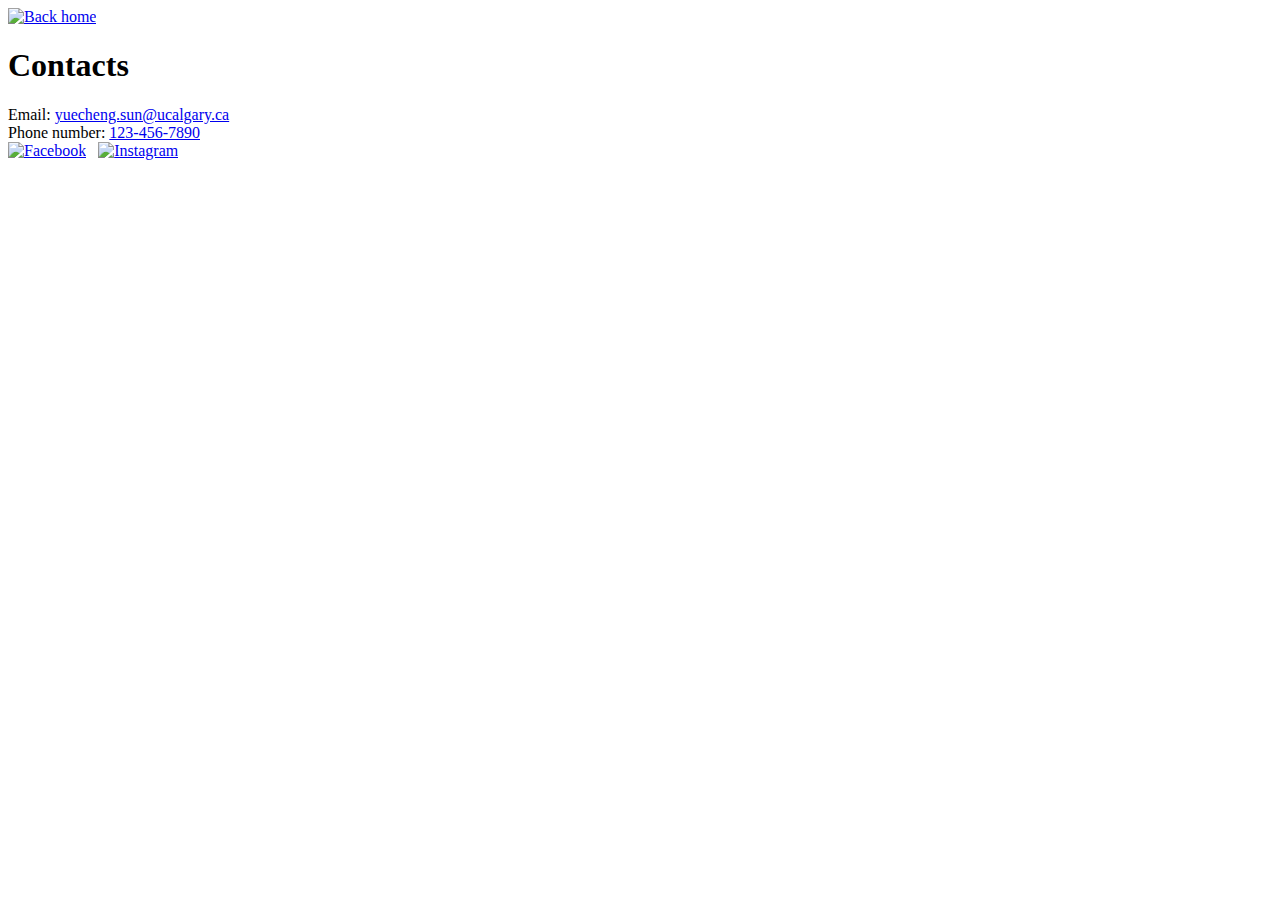
==== contact.html @ c76094c7 "Implement contact page" ====
<!DOCTYPE html>
<html lang="en">
<head>
    <meta charset="UTF-8">
    <title>Contacts</title>
    <link rel="shortcut icon" type="image/x-icon" href="favicon.ico" />
</head>
<body>
<header>
    <a href="/"><img src="favicon.ico" alt="Back home"></a>
</header>
<div>
    <h1>Contacts</h1>
    <span>Email: <a href="mailto:yuecheng.sun@ucalgary.ca">yuecheng.sun@ucalgary.ca</a></span><br>
    <span>Phone number: <a href="tel:123-456-7890">123-456-7890</a></span><br>
    <a href="https://facebook.com"><img src="https://static.xx.fbcdn.net/rsrc.php/yT/r/aGT3gskzWBf.ico" alt="Facebook"></a>
    &nbsp;
    <a href="https://instagram.com"><img src="https://static.cdninstagram.com/rsrc.php/v3/yI/r/VsNE-OHk_8a.png" alt="Instagram"></a>
</div>
</body>
</html>
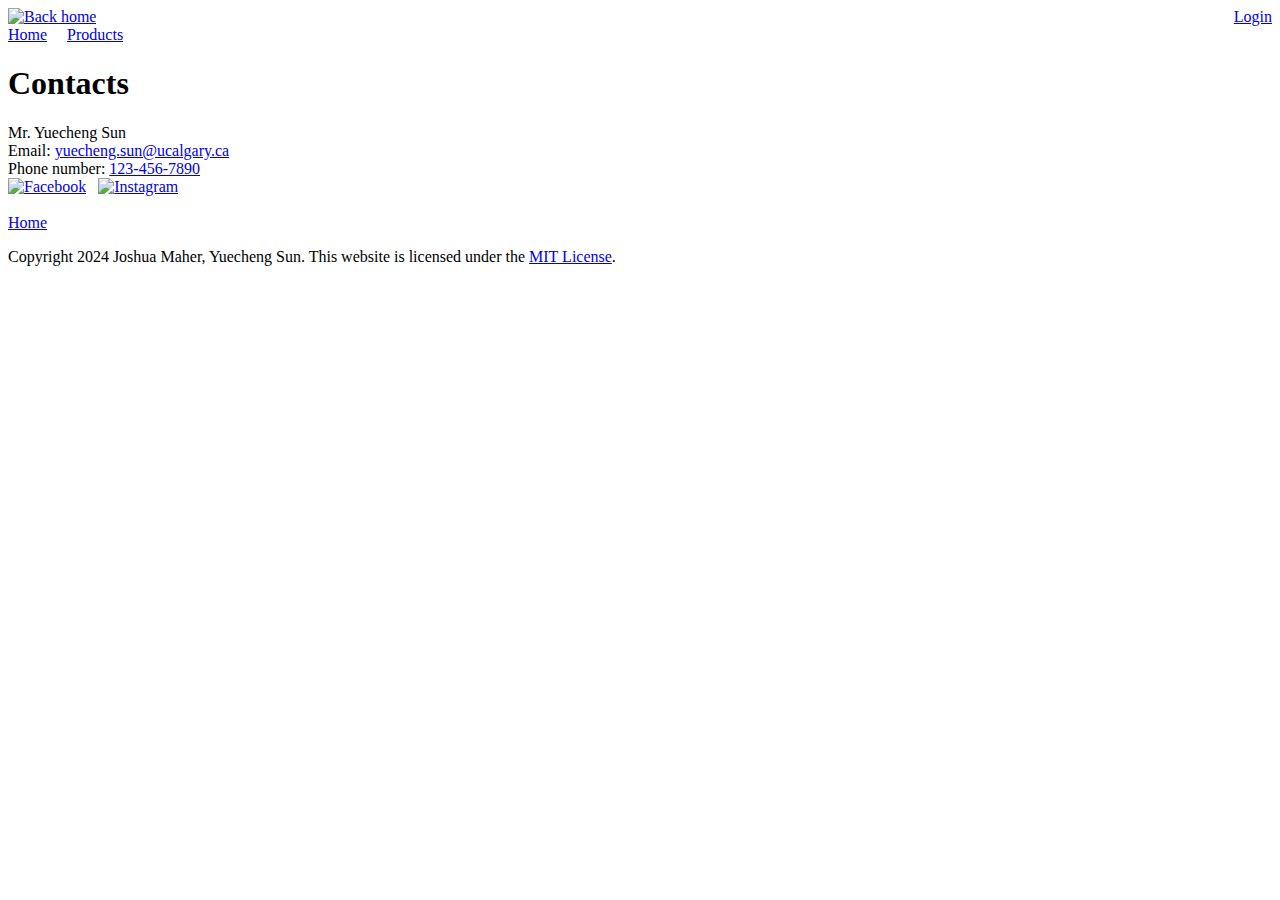
==== commit 416d6b15: "Fix link to other page" ====
--- a/contact.html
+++ b/contact.html
@@ -7,15 +7,25 @@
 </head>
 <body>
 <header>
-    <a href="/"><img src="favicon.ico" alt="Back home"></a>
+    <a href="index.html"><img src="favicon.ico" alt="Back home"></a>
 </header>
 <div>
+    <a href="login.html" style="position: absolute; top: 8px; right: 8px">Login</a>
+    <a href="index.html" style="text-align: center">Home</a>&nbsp;&nbsp;&nbsp;&nbsp;
+    <a href="products.html" style="text-align: center">Products</a>&nbsp;&nbsp;&nbsp;&nbsp;
+</div>
+<main>
     <h1>Contacts</h1>
+    <span>Mr. Yuecheng Sun</span><br>
     <span>Email: <a href="mailto:yuecheng.sun@ucalgary.ca">yuecheng.sun@ucalgary.ca</a></span><br>
     <span>Phone number: <a href="tel:123-456-7890">123-456-7890</a></span><br>
     <a href="https://facebook.com"><img src="https://static.xx.fbcdn.net/rsrc.php/yT/r/aGT3gskzWBf.ico" alt="Facebook"></a>
     &nbsp;
-    <a href="https://instagram.com"><img src="https://static.cdninstagram.com/rsrc.php/v3/yI/r/VsNE-OHk_8a.png" alt="Instagram"></a>
-</div>
+    <a href="https://instagram.com"><img src="https://static.cdninstagram.com/rsrc.php/v3/yI/r/VsNE-OHk_8a.png" alt="Instagram"></a><br>
+</main>
+<footer>
+    <br><a href="index.html">Home</a><br>
+    <p>Copyright 2024 Joshua Maher, Yuecheng Sun. This website is licensed under the <a href="https://opensource.org/licenses/MIT">MIT License</a>.</p>
+</footer>
 </body>
 </html>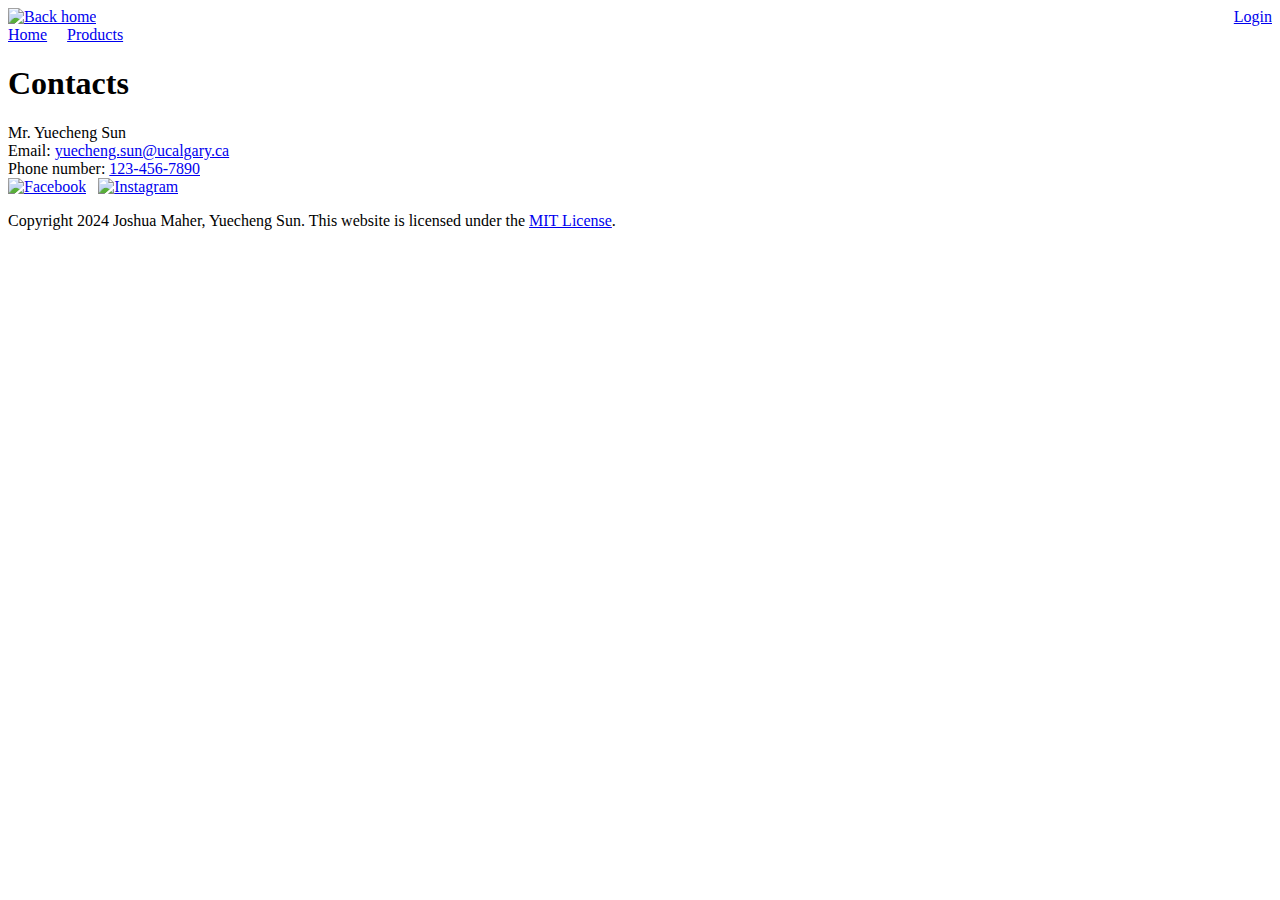
==== commit cbb6ed70: "Add css to login and contact head" ====
--- a/contact.html
+++ b/contact.html
@@ -3,7 +3,8 @@
 <head>
     <meta charset="UTF-8">
     <title>Contacts</title>
-    <link rel="shortcut icon" type="image/x-icon" href="favicon.ico" />
+    <link rel="shortcut icon" type="image/x-icon" href="favicon.ico">
+    <link rel="stylesheet" href="styles.css">
 </head>
 <body>
 <header>
@@ -24,7 +25,6 @@
     <a href="https://instagram.com"><img src="https://static.cdninstagram.com/rsrc.php/v3/yI/r/VsNE-OHk_8a.png" alt="Instagram"></a><br>
 </main>
 <footer>
-    <br><a href="index.html">Home</a><br>
     <p>Copyright 2024 Joshua Maher, Yuecheng Sun. This website is licensed under the <a href="https://opensource.org/licenses/MIT">MIT License</a>.</p>
 </footer>
 </body>
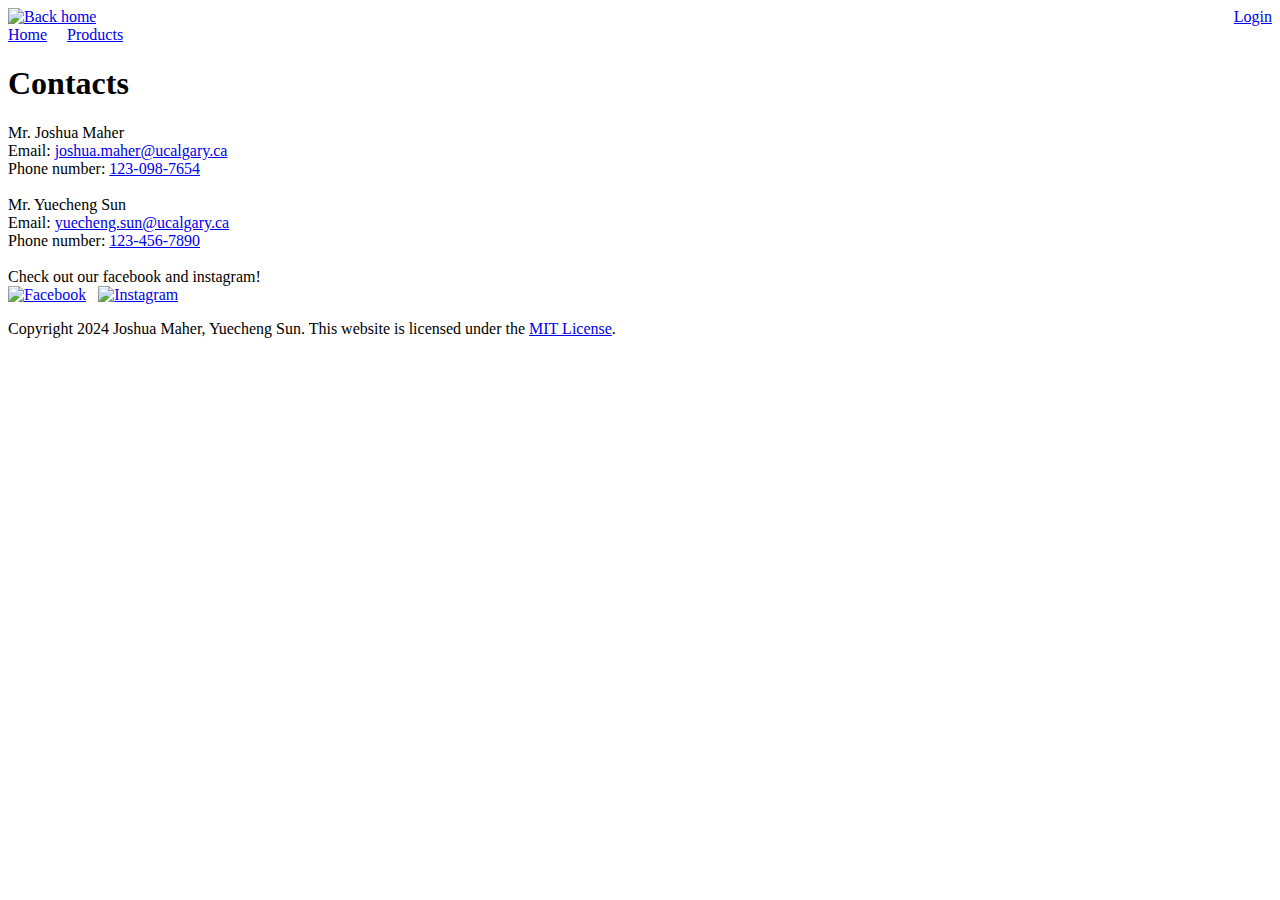
==== commit 67bf4ba1: "added comments at the top of each file" ====
--- a/contact.html
+++ b/contact.html
@@ -1,3 +1,12 @@
+<!--
+=========================================================
+Name: contact.html
+Assignment 1
+Authors: Joshua Maher (30148153), Yuecheng Sun (30180767)
+Submission: Feb 4, 2024
+=========================================================
+-->
+
 <!DOCTYPE html>
 <html lang="en">
 <head>
@@ -17,9 +26,13 @@
 </div>
 <main>
     <h1>Contacts</h1>
+    <span>Mr. Joshua Maher</span><br>
+    <span>Email: <a href="mailto:joshua.maher@ucalgary.ca">joshua.maher@ucalgary.ca</a></span><br>
+    <span>Phone number: <a href="tel:123-098-7654">123-098-7654</a></span><br><br>
     <span>Mr. Yuecheng Sun</span><br>
     <span>Email: <a href="mailto:yuecheng.sun@ucalgary.ca">yuecheng.sun@ucalgary.ca</a></span><br>
-    <span>Phone number: <a href="tel:123-456-7890">123-456-7890</a></span><br>
+    <span>Phone number: <a href="tel:123-456-7890">123-456-7890</a></span><br><br>
+    <span>Check out our facebook and instagram!</span><br>
     <a href="https://facebook.com"><img src="https://static.xx.fbcdn.net/rsrc.php/yT/r/aGT3gskzWBf.ico" alt="Facebook"></a>
     &nbsp;
     <a href="https://instagram.com"><img src="https://static.cdninstagram.com/rsrc.php/v3/yI/r/VsNE-OHk_8a.png" alt="Instagram"></a><br>
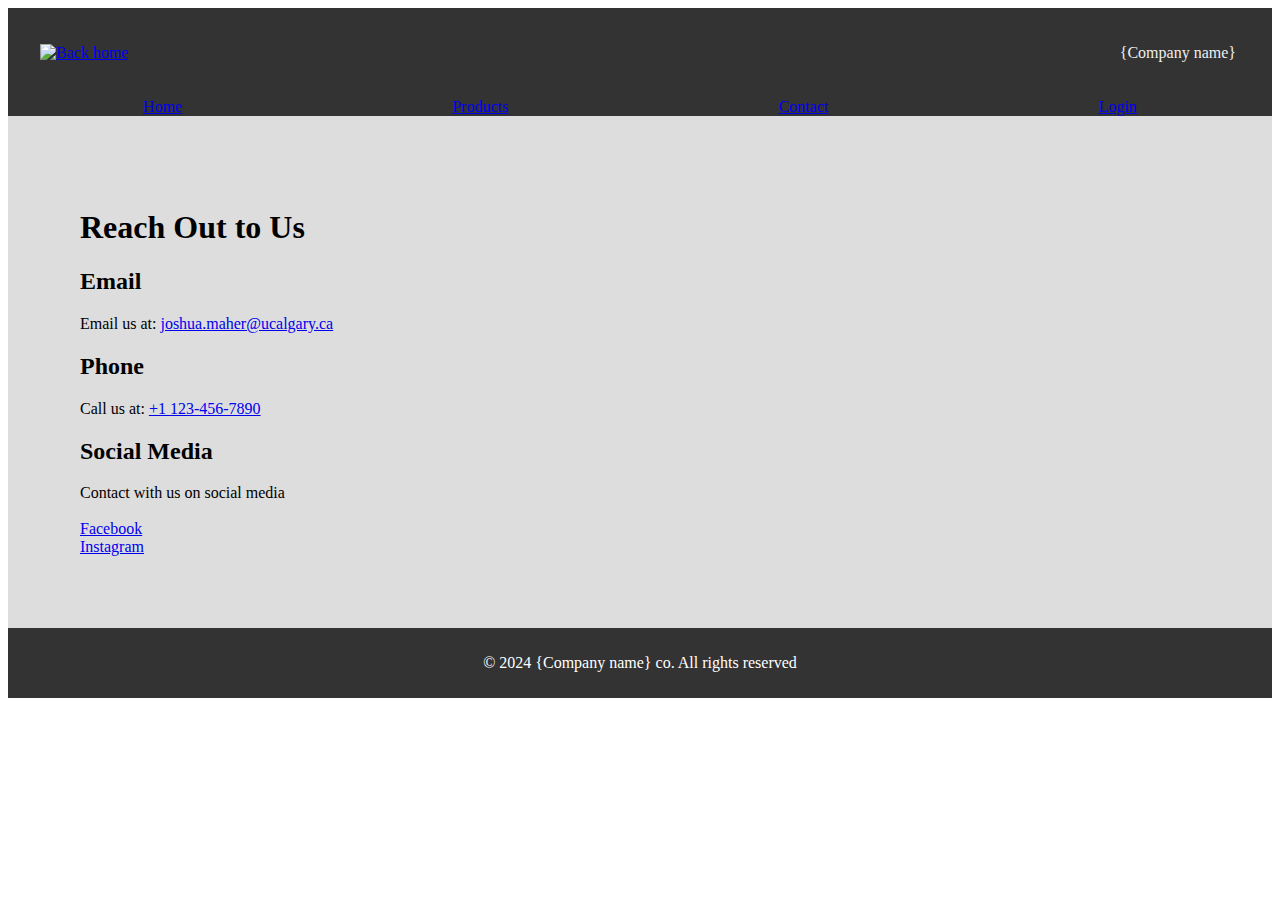
==== commit b6dae93f: "Reimplement with the provided instruction" ====
--- a/contact.html
+++ b/contact.html
@@ -14,31 +14,46 @@
     <title>Contacts</title>
     <link rel="shortcut icon" type="image/x-icon" href="favicon.ico">
     <link rel="stylesheet" href="styles.css">
+    <style>
+        .contact-method{
+            background: #ddd;
+            padding: 0;
+            margin: 0;
+        }
+        .contact-method:hover {
+            color: #007BFF;
+        }
+    </style>
 </head>
 <body>
-<header>
-    <a href="index.html"><img src="favicon.ico" alt="Back home"></a>
+<header style="background: #333; padding: 20px; margin: 0; display: flex; justify-content: space-between; align-items: center;">
+    <a href="index.html"><img style="width: 60%; margin: 12px;" src="favicon.ico" alt="Back home"></a>
+    <div style="text-align: right; margin: 16px">
+        <span style="color: #eee">{Company name}</span>
+    </div>
 </header>
-<div>
-    <a href="login.html" style="position: absolute; top: 8px; right: 8px">Login</a>
-    <a href="index.html" style="text-align: center">Home</a>&nbsp;&nbsp;&nbsp;&nbsp;
-    <a href="products.html" style="text-align: center">Products</a>&nbsp;&nbsp;&nbsp;&nbsp;
+<div style="display: flex; justify-content: space-around; background: #333; width: 100%">
+    <a class="navigation-bar-link" href="index.html">Home</a>
+    <a class="navigation-bar-link" href="products.html">Products</a>
+    <a class="navigation-bar-link" href="contact.html">Contact</a>
+    <a class="navigation-bar-link" href="login.html">Login</a>
 </div>
-<main>
-    <h1>Contacts</h1>
-    <span>Mr. Joshua Maher</span><br>
-    <span>Email: <a href="mailto:joshua.maher@ucalgary.ca">joshua.maher@ucalgary.ca</a></span><br>
-    <span>Phone number: <a href="tel:123-098-7654">123-098-7654</a></span><br><br>
-    <span>Mr. Yuecheng Sun</span><br>
-    <span>Email: <a href="mailto:yuecheng.sun@ucalgary.ca">yuecheng.sun@ucalgary.ca</a></span><br>
-    <span>Phone number: <a href="tel:123-456-7890">123-456-7890</a></span><br><br>
-    <span>Check out our facebook and instagram!</span><br>
-    <a href="https://facebook.com"><img src="https://static.xx.fbcdn.net/rsrc.php/yT/r/aGT3gskzWBf.ico" alt="Facebook"></a>
-    &nbsp;
-    <a href="https://instagram.com"><img src="https://static.cdninstagram.com/rsrc.php/v3/yI/r/VsNE-OHk_8a.png" alt="Instagram"></a><br>
+<main style="background: #ddd; padding: 32px; display: flex">
+    <div style="border-radius: 10px; background-color: #ddd; padding: 20px; margin: 20px; width: 100%">
+        <h1>Reach Out to Us</h1>
+        <!--Putting the <a> tag in a div and change the style of <div> does not change the style of the child of it, so skipping <div>-->
+        <h2>Email</h2>
+        <span>Email us at: <a class="contact-method" href="mailto:yuecheng.sun@ucalgary.ca">joshua.maher@ucalgary.ca</a></span><br>
+        <h2>Phone</h2>
+        <span>Call us at: </span><a class="contact-method" href="tel:+1 123-456-7890"> +1 123-456-7890</a><br>
+        <h2>Social Media</h2>
+        <span>Contact with us on social media</span><br><br>
+        <a class="contact-method" href="https://facebook.com">Facebook</a><br>
+        <a class="contact-method" href="https://instagram.com">Instagram</a>
+    </div>
 </main>
-<footer>
-    <p>Copyright 2024 Joshua Maher, Yuecheng Sun. This website is licensed under the <a href="https://opensource.org/licenses/MIT">MIT License</a>.</p>
+<footer style="text-align: center; color: white; background: #333; padding: 10px; margin: 0">
+    <p>© 2024 {Company name} co. All rights reserved</p>
 </footer>
 </body>
 </html>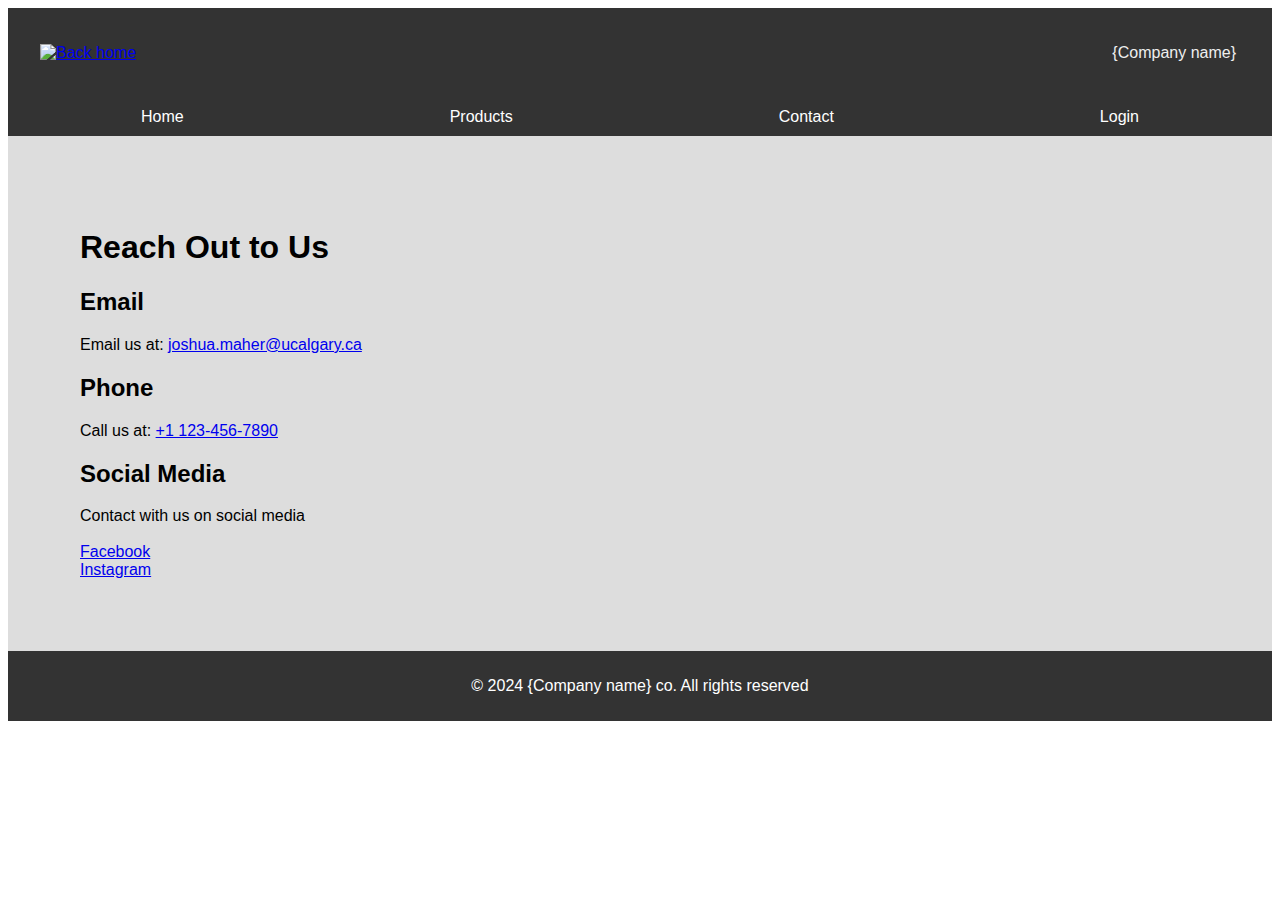
==== commit df20c097: "Move css to styles.css" ====
--- a/contact.html
+++ b/contact.html
@@ -14,16 +14,6 @@
     <title>Contacts</title>
     <link rel="shortcut icon" type="image/x-icon" href="favicon.ico">
     <link rel="stylesheet" href="styles.css">
-    <style>
-        .contact-method{
-            background: #ddd;
-            padding: 0;
-            margin: 0;
-        }
-        .contact-method:hover {
-            color: #007BFF;
-        }
-    </style>
 </head>
 <body>
 <header style="background: #333; padding: 20px; margin: 0; display: flex; justify-content: space-between; align-items: center;">
@@ -39,7 +29,7 @@
     <a class="navigation-bar-link" href="login.html">Login</a>
 </div>
 <main style="background: #ddd; padding: 32px; display: flex">
-    <div style="border-radius: 10px; background-color: #ddd; padding: 20px; margin: 20px; width: 100%">
+    <div style="border-radius: 10px; padding: 20px; margin: 20px; width: 100%">
         <h1>Reach Out to Us</h1>
         <!--Putting the <a> tag in a div and change the style of <div> does not change the style of the child of it, so skipping <div>-->
         <h2>Email</h2>
--- a/styles.css
+++ b/styles.css
@@ -0,0 +1,54 @@
+/*For all pages*/
+/*Body font*/
+body {
+    font-family: Arial, sans-serif;
+}
+/*Navigation bar*/
+.navigation-bar-link {
+    color: white;
+    text-decoration: none;
+    padding: 10px 20px;
+}
+.navigation-bar-link:hover {
+    color: #ccc;
+}
+
+/*For contact page*/
+.contact-method{
+    background: #ddd;
+    padding: 0;
+    margin: 0;
+}
+.contact-method:hover {
+    color: #007BFF;
+}
+
+/*For login page*/
+.labels {
+    display: block;
+    margin: 10px;
+}
+.fields {
+    margin: 10px;
+    background: #fff;
+    padding: 10px;
+    border-radius: 5px;
+}
+.btn {
+    background: #4CAF50;
+    padding: 10px;
+    border-radius: 5px;
+    margin: 10px;
+    opacity: 0.5
+}
+.btn:hover {
+    opacity: 1.0;
+}
+.sign-up-link {
+    color: #007BFF;
+    text-decoration: none;
+    margin: 10px;
+}
+.sign-up-link:hover {
+    text-decoration: underline;
+}
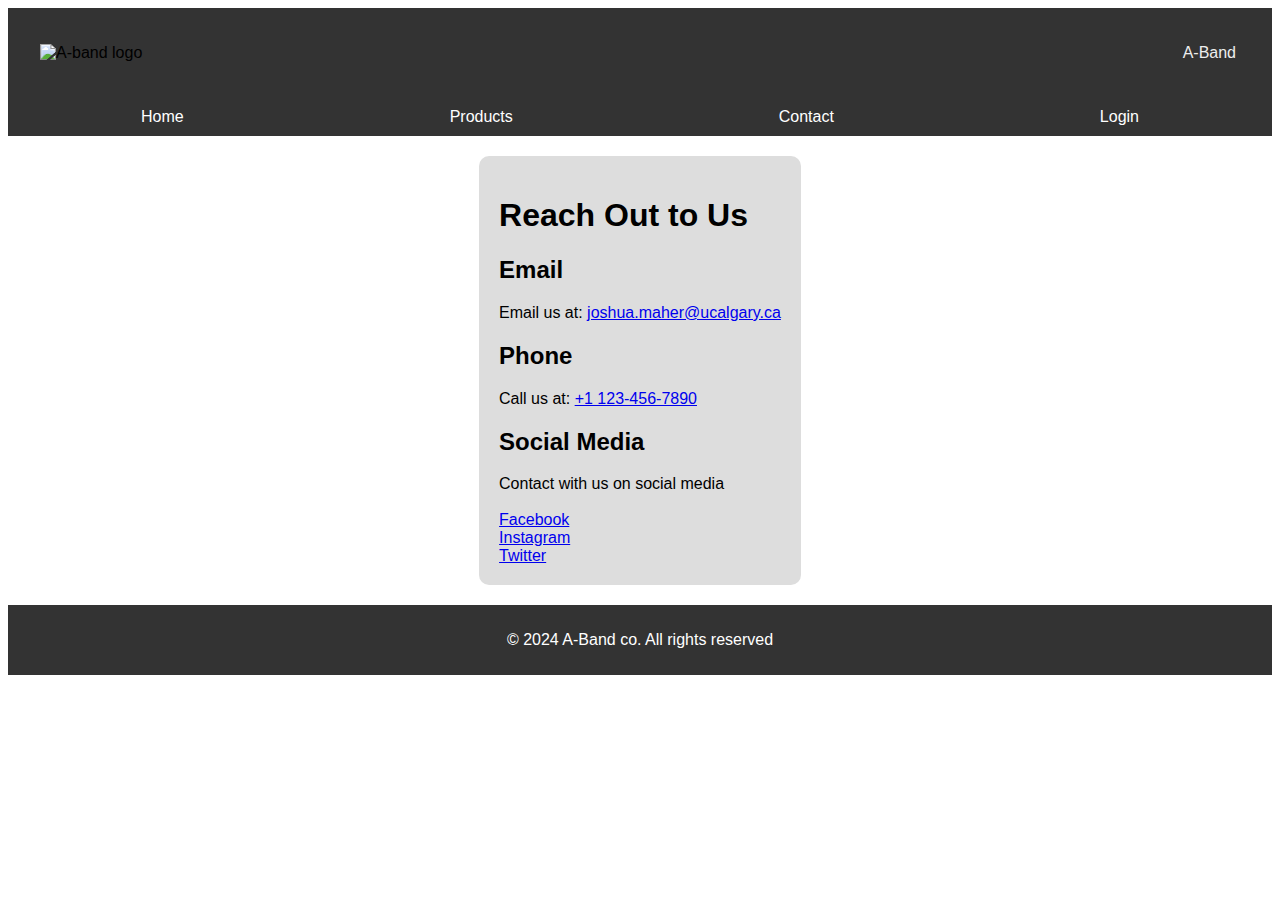
==== commit be8eb029: "finished index and product pages and added all css code to styles.css" ====
--- a/contact.html
+++ b/contact.html
@@ -16,20 +16,18 @@
     <link rel="stylesheet" href="styles.css">
 </head>
 <body>
-<header style="background: #333; padding: 20px; margin: 0; display: flex; justify-content: space-between; align-items: center;">
-    <a href="index.html"><img style="width: 60%; margin: 12px;" src="favicon.ico" alt="Back home"></a>
-    <div style="text-align: right; margin: 16px">
-        <span style="color: #eee">{Company name}</span>
-    </div>
+<header>
+    <img class="header-logo" src="images/logo.png" alt="A-band logo"> 
+    <span class="header-company-name">A-Band</span>
 </header>
-<div style="display: flex; justify-content: space-around; background: #333; width: 100%">
+    <div class="navigation-bar">
     <a class="navigation-bar-link" href="index.html">Home</a>
     <a class="navigation-bar-link" href="products.html">Products</a>
     <a class="navigation-bar-link" href="contact.html">Contact</a>
     <a class="navigation-bar-link" href="login.html">Login</a>
 </div>
-<main style="background: #ddd; padding: 32px; display: flex">
-    <div style="border-radius: 10px; padding: 20px; margin: 20px; width: 100%">
+<main class="contact-info">
+    <div>
         <h1>Reach Out to Us</h1>
         <!--Putting the <a> tag in a div and change the style of <div> does not change the style of the child of it, so skipping <div>-->
         <h2>Email</h2>
@@ -39,11 +37,12 @@
         <h2>Social Media</h2>
         <span>Contact with us on social media</span><br><br>
         <a class="contact-method" href="https://facebook.com">Facebook</a><br>
-        <a class="contact-method" href="https://instagram.com">Instagram</a>
+        <a class="contact-method" href="https://instagram.com">Instagram</a><br>
+        <a class="contact-method" href="https://twitter.com">Twitter</a>
     </div>
 </main>
-<footer style="text-align: center; color: white; background: #333; padding: 10px; margin: 0">
-    <p>© 2024 {Company name} co. All rights reserved</p>
+<footer>
+    <p>© 2024 A-Band co. All rights reserved</p>
 </footer>
 </body>
 </html>--- a/styles.css
+++ b/styles.css
@@ -3,27 +3,197 @@
 body {
     font-family: Arial, sans-serif;
 }
-/*Navigation bar*/
+
+/*Header*/
+header {
+    background: #333;
+    padding: 20px;
+    margin: 0;
+
+    display: flex;
+    justify-content: space-between;
+    align-items: center;
+}
+
+.header-logo {
+    width: 25%;
+    margin: 12px;
+}
+
+.header-company-name {
+    margin: 16px;
+    color: #eee;
+}
+
+/*Navigation Bar*/
+.navigation-bar {
+    display: flex;
+    justify-content: space-around;
+    width: 100%;
+    background: #333;
+}
+
 .navigation-bar-link {
     color: white;
     text-decoration: none;
     padding: 10px 20px;
 }
+
 .navigation-bar-link:hover {
     color: #ccc;
 }
 
+footer {
+    text-align: center;
+    background: #333;
+    color: white;
+    padding: 10px;
+    margin: 0;
+}
+
+/*For index page*/
+.about-us {
+    display: flex;
+    align-items: center;
+    background: #ddd;
+    padding: 20px;
+    margin: 20px;
+}
+
+.shop-now {
+    background: #4CAF50;
+    padding: 10px;
+    border-radius: 5px;
+    margin: 20px;
+    border: none;
+}
+
+.shop-now:hover {
+    background: #45A049;
+}
+
+.shop-now-content {
+    color: white;
+    text-decoration: none;
+}
+
+.customer-reviews {
+    display: flex;
+    align-items: center;
+    background: #ddd;
+    padding: 20px;
+    margin: 20px;
+}
+
+/*For product page*/
+.products-list {
+    display: flex;
+    flex-wrap: wrap;
+    justify-content: center;
+    background: #ddd;
+    padding: 20px;
+    margin: 20px;
+}
+
+.product {
+    background: #f9f9f9;
+    padding: 20px;
+    margin: 20px;
+    border-radius: 10px;
+    text-align: center;
+}
+
+.product:hover {
+    background: #ffffff;
+}
+
+.product img {
+    max-width: 100%;
+    border-radius: 8px;
+    margin-bottom: 10px;
+}
+
+.product-price {
+    color: #007BFF;
+    font-weight: bold;
+}
+
+.add-to-cart {
+    background: #4CAF50;
+    padding: 10px;
+    border-radius: 5px;
+    margin: 10px;
+    color: white;
+    text-decoration: none;
+    border: none;
+}
+
+.add-to-cart:hover {
+    background: #45A049;
+}
+
+/*
+@media screen and (max-width: 425px) {
+    .product {
+        width: 25%;
+        padding: 20px;
+        margin: 5px;
+
+    }
+
+    .product-price{
+        color: red;
+    }
+}
+
+@media screen and (min-width: 425px) and (max-width: 768px) {
+    .product{
+        width: 24%;
+    }
+
+    .product-price{
+        color: green;
+    }
+}
+
+@media screen and (min-width: 768px) {
+    .product {
+        width: 31%;
+    }
+}
+
+
 /*For contact page*/
-.contact-method{
+.contact-info {
+    justify-self: center;
+    align-self: center;
+    background: #ddd;
+    padding: 20px;
+    margin: 20px;
+    border-radius: 10px;
+}
+
+.contact-method {
     background: #ddd;
     padding: 0;
     margin: 0;
+    border-radius: 10px;
 }
 .contact-method:hover {
     color: #007BFF;
 }
 
 /*For login page*/
+.login-form {
+    display: flex;
+    flex-direction: column;
+    align-items: center;
+    background: #ddd;
+    padding: 20px;
+    margin: 20px;
+    border-radius: 10px;
+}
+
 .labels {
     display: block;
     margin: 10px;
@@ -34,6 +204,7 @@
     padding: 10px;
     border-radius: 5px;
 }
+
 .btn {
     background: #4CAF50;
     padding: 10px;
@@ -41,14 +212,18 @@
     margin: 10px;
     opacity: 0.5
 }
+
 .btn:hover {
+    background: #45A049;
     opacity: 1.0;
 }
+
 .sign-up-link {
     color: #007BFF;
     text-decoration: none;
     margin: 10px;
 }
+
 .sign-up-link:hover {
     text-decoration: underline;
 }
